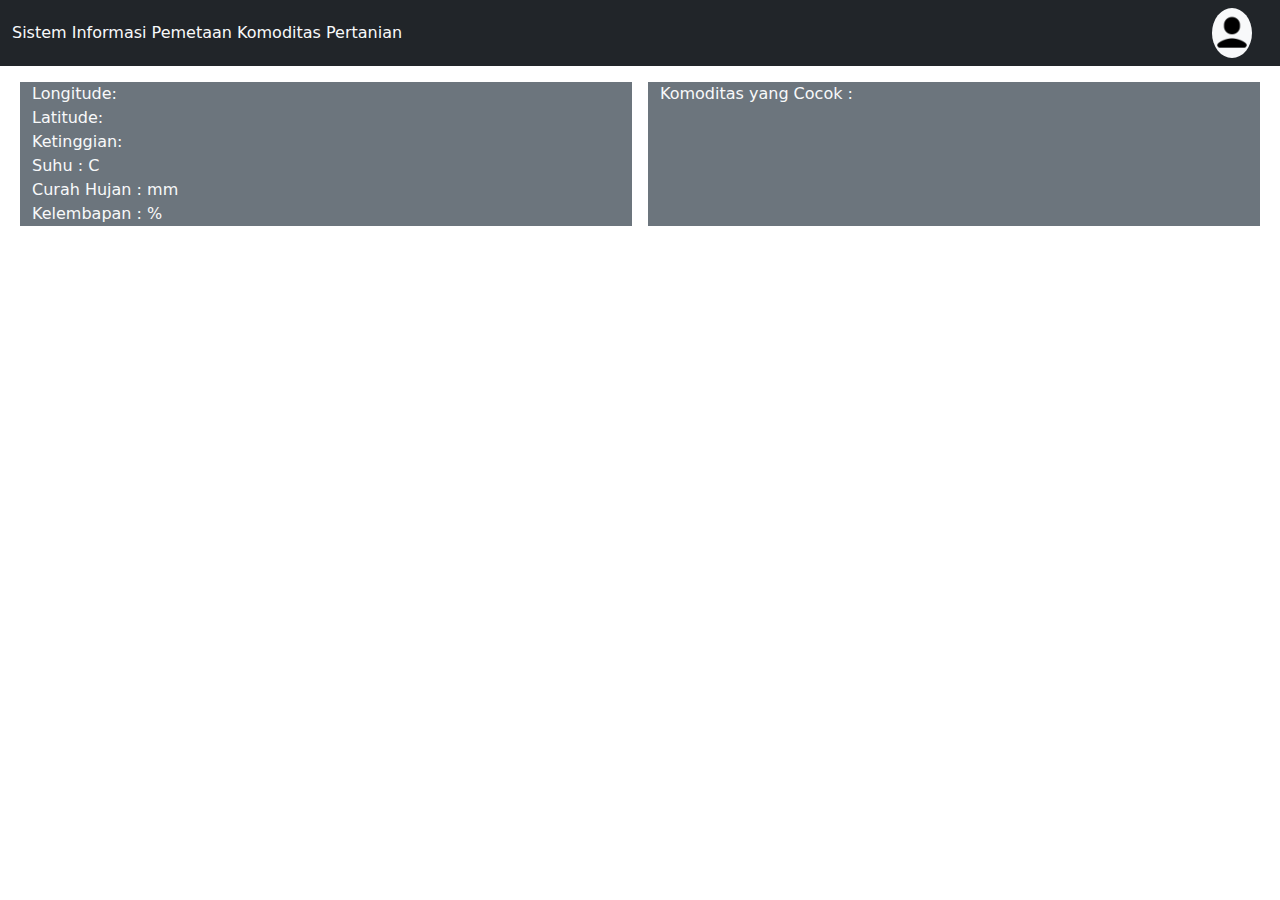
==== index.html @ 34086076 "Merge pull request #1 from abdullahyusuf/patch-1" ====
<!DOCTYPE html>
<html lang="en">
<head>
  <title>Sistem Informasi Pemetaan Komoditas Pertanian</title>
  <meta charset="utf-8">
  <meta name="viewport" content="width=device-width, initial-scale=1">

  <!-- Third Party-->
  <link href="https://cdn.jsdelivr.net/npm/bootstrap@5.1.3/dist/css/bootstrap.min.css" rel="stylesheet">
  <link href="https://cdn.jsdelivr.net/npm/bootstrap@5.0.2/dist/css/bootstrap.min.css" rel="stylesheet" integrity="sha384-EVSTQN3/azprG1Anm3QDgpJLIm9Nao0Yz1ztcQTwFspd3yD65VohhpuuCOmLASjC" crossorigin="anonymous">
  <link href='https://api.mapbox.com/mapbox-gl-js/v2.9.1/mapbox-gl.css' rel='stylesheet' />
  <link href="https://api.mapbox.com/mapbox-gl-js/v2.9.2/mapbox-gl.css" rel="stylesheet">

   <!-- CSS-->
   <link rel="stylesheet" href="style.css">
  
</head>
<body>
    <nav class="navbar bg-dark navbar-dark">
        <div class="container-fluid">
            <span class="navbar-text text-light">Sistem Informasi Pemetaan Komoditas Pertanian</span>
            <a class="navbar-brand bg-light rounded-circle" href="#">
                <img src="icons8-user-90.png" alt="Logo" style="width:40px;" class="rounded-pill">
            </a>
        </div>
    </nav>
    <div class="container-fluid d-flex  ">
        <div class="container bg-secondary text-light flex-fill my-3 mx-2">
            <p class="my-0">Longitude: &nbsp;<span id="lng"></span></p>            
            <p class="my-0">Latitude: &nbsp;<span id="lat"></span></p>
            <p class="my-0">Ketinggian: &nbsp;<span id="ele"></span></p>
            <p class="my-0">Suhu :  C</p>
            <p class="my-0">Curah Hujan :  mm</p>
            <p class="my-0">Kelembapan :  %</p>
        </div>
        <div class="container bg-secondary text-light flex-fill my-3 mx-2">
            <p class="my-0">Komoditas yang Cocok :</p>
        </div>
    </div>

    <div class="container">
        <div id="map">
        </div>
    </div>
   
    <script src="https://cdn.jsdelivr.net/npm/bootstrap@5.1.3/dist/js/bootstrap.bundle.min.js"></script> 
    <script src="https://cdn.jsdelivr.net/npm/bootstrap@5.0.2/dist/js/bootstrap.bundle.min.js" integrity="sha384-MrcW6ZMFYlzcLA8Nl+NtUVF0sA7MsXsP1UyJoMp4YLEuNSfAP+JcXn/tWtIaxVXM" crossorigin="anonymous"></script>
    <script src='https://api.mapbox.com/mapbox-gl-js/v2.9.1/mapbox-gl.js'></script>
    <script>
        mapboxgl.accessToken = 'pk.eyJ1Ijoic3lmcmwiLCJhIjoiY2w2ZDVrdHJrMXRjMjNjcnptOGFoZXRmbSJ9.xlfxxhsScjLuE3vfcq0fnw';
        const map = new mapboxgl.Map({
          container: 'map', // container id
          style: 'mapbox://styles/mapbox/satellite-streets-v11', // stylesheet location
          center: [119.48065582151219,  -5.1948511155886195], // starting position [lng, lat]
          zoom: 11.5 // starting zoom
        });
  
        let lng;
        let lat;
        const lngDisplay = document.getElementById('lng');
        const latDisplay = document.getElementById('lat');
        const eleDisplay = document.getElementById('ele');
  
        const marker = new mapboxgl.Marker({
          'color': '#314ccd'
        });
  
        map.on('click', (event) => {
          // Use the returned LngLat object to set the marker location
          // https://docs.mapbox.com/mapbox-gl-js/api/#lnglat
          marker.setLngLat(event.lngLat).addTo(map);
  
          lng = event.lngLat.lng;
          lat = event.lngLat.lat;
  
          getElevation();
        });
  
        async function getElevation() {
          // Construct the API request
          const query = await fetch(
            `https://api.mapbox.com/v4/mapbox.mapbox-terrain-v2/tilequery/${lng},${lat}.json?layers=contour&limit=50&access_token=${mapboxgl.accessToken}`,
            { method: 'GET' }
          );
          if (query.status !== 200) return;
          const data = await query.json();
          // Display the longitude and latitude values
          lngDisplay.textContent = lng.toFixed(9);
          latDisplay.textContent = lat.toFixed(9);
          const allFeatures = data.features;
          console.log(allFeatures);
          // For each returned feature, add elevation data to the elevations array.
          const elevations = allFeatures.map((feature) => feature.properties.ele);
          console.log(elevations);
          // In the elevations array, find the largest value.
          const highestElevation = Math.max(...elevations);
          console.log(highestElevation); 
          eleDisplay.textContent = `${highestElevation} mdpl`;
        }
      </script>

</body>
</html>
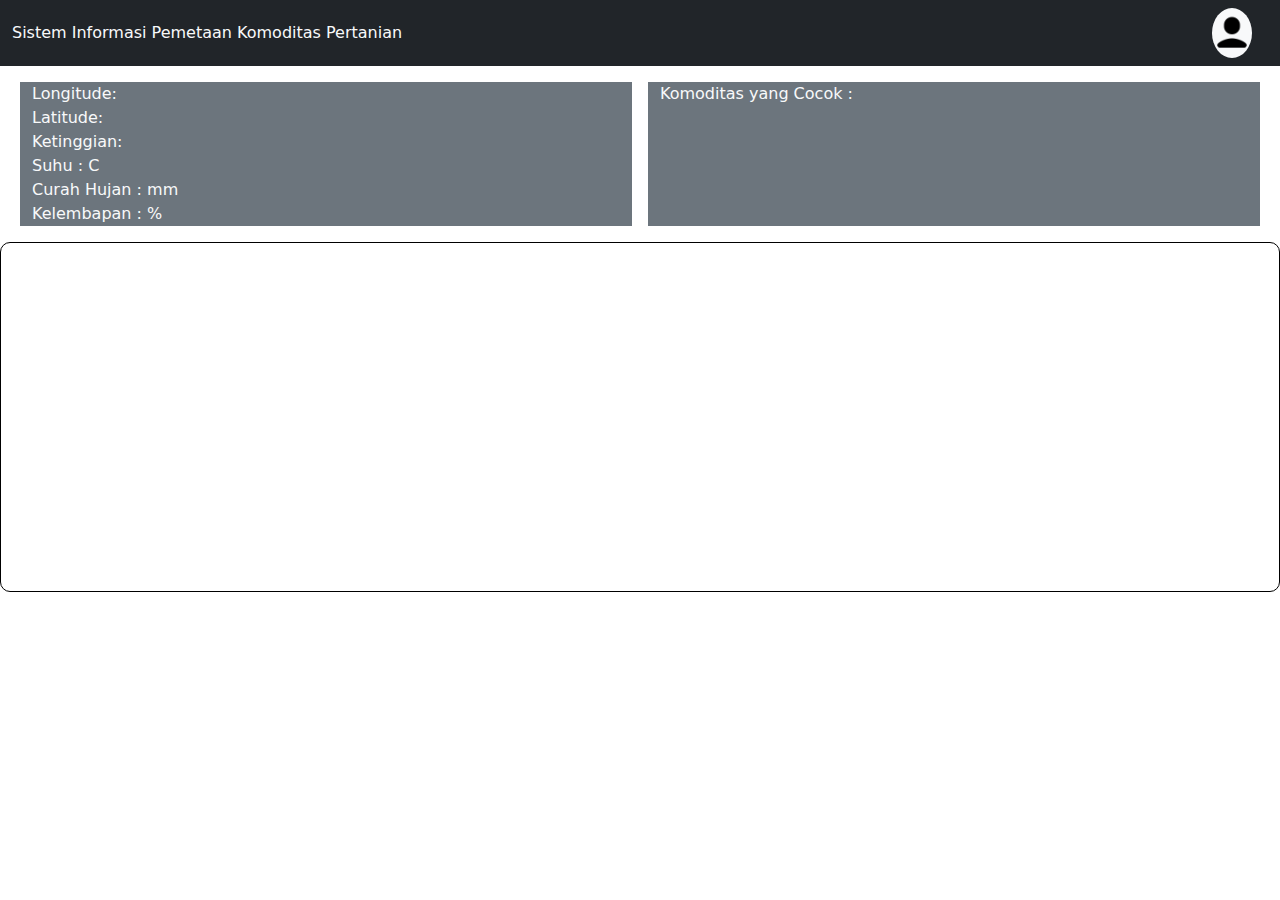
==== commit 042a2ac8: "Update index.html" ====
--- a/index.html
+++ b/index.html
@@ -11,9 +11,15 @@
   <link href='https://api.mapbox.com/mapbox-gl-js/v2.9.1/mapbox-gl.css' rel='stylesheet' />
   <link href="https://api.mapbox.com/mapbox-gl-js/v2.9.2/mapbox-gl.css" rel="stylesheet">
 
-   <!-- CSS-->
-   <link rel="stylesheet" href="style.css">
-  
+   <style>
+   #map{
+    width: 100%;
+    height: 350px;
+    border-radius: 10px;
+    border: 1px solid black;
+}
+</style>
+ 
 </head>
 <body>
     <nav class="navbar bg-dark navbar-dark">
@@ -37,12 +43,11 @@
             <p class="my-0">Komoditas yang Cocok :</p>
         </div>
     </div>
-
-    <div class="container">
+    <!--<div class="container" >-->
         <div id="map">
         </div>
-    </div>
-   
+        </div>
+  
     <script src="https://cdn.jsdelivr.net/npm/bootstrap@5.1.3/dist/js/bootstrap.bundle.min.js"></script> 
     <script src="https://cdn.jsdelivr.net/npm/bootstrap@5.0.2/dist/js/bootstrap.bundle.min.js" integrity="sha384-MrcW6ZMFYlzcLA8Nl+NtUVF0sA7MsXsP1UyJoMp4YLEuNSfAP+JcXn/tWtIaxVXM" crossorigin="anonymous"></script>
     <script src='https://api.mapbox.com/mapbox-gl-js/v2.9.1/mapbox-gl.js'></script>
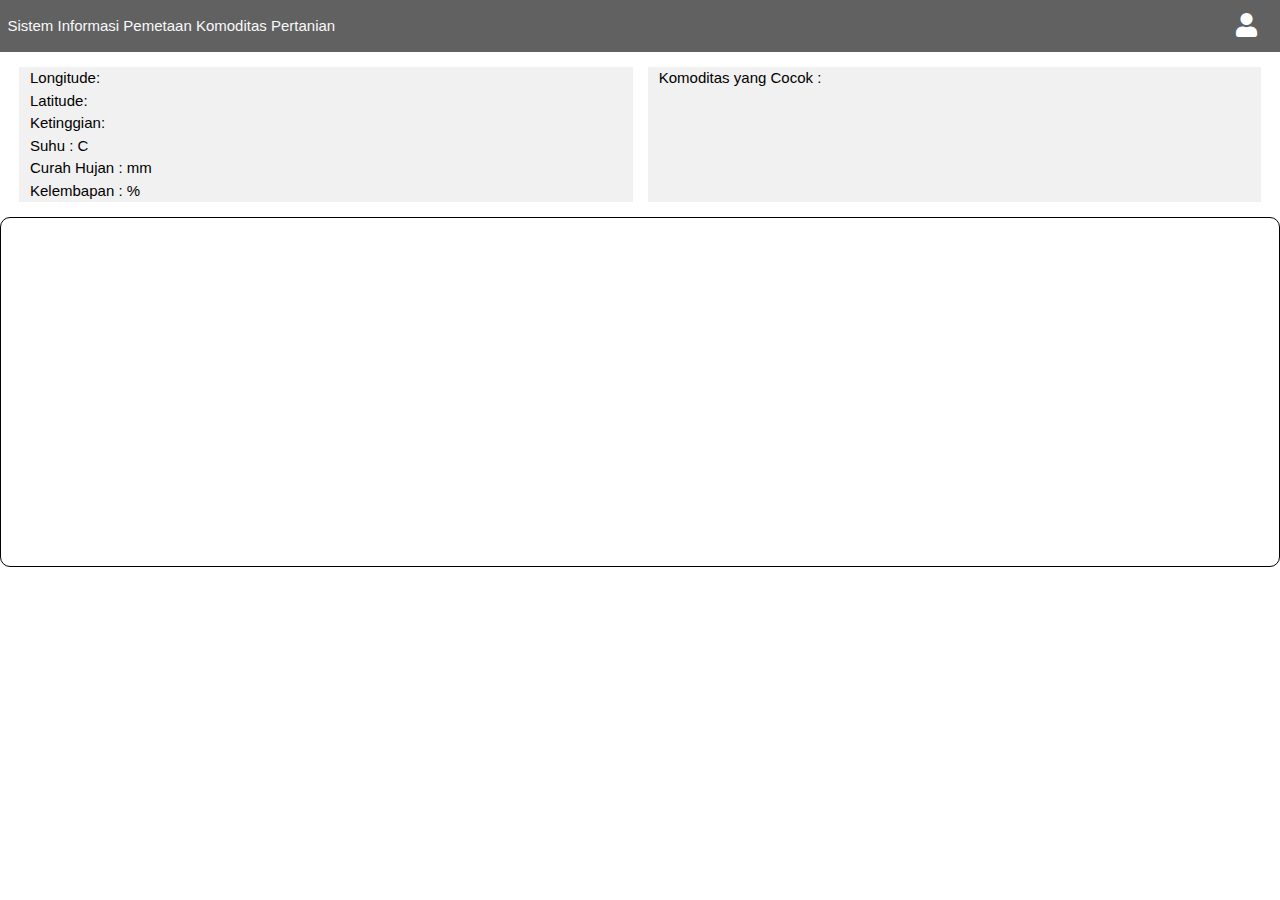
==== commit 407dd71d: "Update index.html" ====
--- a/index.html
+++ b/index.html
@@ -5,9 +5,17 @@
   <meta charset="utf-8">
   <meta name="viewport" content="width=device-width, initial-scale=1">
 
-  <!-- Third Party-->
+  <!-- Bootstrap 5-->
   <link href="https://cdn.jsdelivr.net/npm/bootstrap@5.1.3/dist/css/bootstrap.min.css" rel="stylesheet">
   <link href="https://cdn.jsdelivr.net/npm/bootstrap@5.0.2/dist/css/bootstrap.min.css" rel="stylesheet" integrity="sha384-EVSTQN3/azprG1Anm3QDgpJLIm9Nao0Yz1ztcQTwFspd3yD65VohhpuuCOmLASjC" crossorigin="anonymous">
+  
+  <!-- W3.css-->
+  <link rel="stylesheet" href="https://www.w3schools.com/w3css/4/w3.css">
+  
+  <!-- Font Awesome-->
+  <link rel="stylesheet" href="https://cdnjs.cloudflare.com/ajax/libs/font-awesome/5.15.3/css/all.min.css"/>
+  
+  <!-- Map Box-->
   <link href='https://api.mapbox.com/mapbox-gl-js/v2.9.1/mapbox-gl.css' rel='stylesheet' />
   <link href="https://api.mapbox.com/mapbox-gl-js/v2.9.2/mapbox-gl.css" rel="stylesheet">
 
@@ -19,19 +27,47 @@
     border: 1px solid black;
 }
 </style>
- 
+  
 </head>
 <body>
-    <nav class="navbar bg-dark navbar-dark">
-        <div class="container-fluid">
+    <nav class="navbar w3-dark-gray px-0 py-0">
+        <div class="container-fluid px-2">
             <span class="navbar-text text-light">Sistem Informasi Pemetaan Komoditas Pertanian</span>
-            <a class="navbar-brand bg-light rounded-circle" href="#">
-                <img src="icons8-user-90.png" alt="Logo" style="width:40px;" class="rounded-pill">
+            <a onclick="document.getElementById('id01').style.display='block'" class="w3-button w3-xlarge " href="#">
+                <i class="fas fa-user"></i>
             </a>
         </div>
     </nav>
+
+    <!-- Modal Login-->
+    <div id="id01" class="w3-modal">
+      <div class="w3-modal-content w3-card-4 w3-animate-zoom" style="max-width:400px">
+  
+        <div class="w3-center"><br>
+          <span onclick="document.getElementById('id01').style.display='none'" class="w3-button w3-xlarge w3-hover-red w3-display-topright" title="Close Modal">&times;</span>
+          <h1 class="w3-margin-top w3-opacity"><b>Login</b></h1>
+        </div>
+  
+        <form class="w3-container" action="/action_page.php">
+          <div class="w3-section">
+            <label><b>Username</b></label>
+            <input class="w3-input w3-border w3-margin-bottom" type="text" placeholder="Enter Username" name="usrname" required>
+            <label><b>Password</b></label>
+            <input class="w3-input w3-border" type="password" placeholder="Enter Password" name="psw" required>
+            <button class="w3-button w3-block w3-green w3-section w3-padding" type="submit">Login</button>
+          </div>
+        </form>
+  
+        <div class="w3-container w3-border-top w3-padding-5 w3-light-grey">
+          <input class="w3-check " type="checkbox" checked="checked"> <i>Remember me</i>
+          <span class="w3-right w3-padding w3-hide-small"><a href="#">Forgot password?</a></span>
+        </div>
+  
+      </div>
+    </div>
+
     <div class="container-fluid d-flex  ">
-        <div class="container bg-secondary text-light flex-fill my-3 mx-2">
+        <div class="container w3-light-gray text-light flex-fill my-3 mx-2">
             <p class="my-0">Longitude: &nbsp;<span id="lng"></span></p>            
             <p class="my-0">Latitude: &nbsp;<span id="lat"></span></p>
             <p class="my-0">Ketinggian: &nbsp;<span id="ele"></span></p>
@@ -39,7 +75,7 @@
             <p class="my-0">Curah Hujan :  mm</p>
             <p class="my-0">Kelembapan :  %</p>
         </div>
-        <div class="container bg-secondary text-light flex-fill my-3 mx-2">
+        <div class="container w3-light-gray text-light flex-fill my-3 mx-2">
             <p class="my-0">Komoditas yang Cocok :</p>
         </div>
     </div>
@@ -47,7 +83,6 @@
         <div id="map">
         </div>
         </div>
-  
     <script src="https://cdn.jsdelivr.net/npm/bootstrap@5.1.3/dist/js/bootstrap.bundle.min.js"></script> 
     <script src="https://cdn.jsdelivr.net/npm/bootstrap@5.0.2/dist/js/bootstrap.bundle.min.js" integrity="sha384-MrcW6ZMFYlzcLA8Nl+NtUVF0sA7MsXsP1UyJoMp4YLEuNSfAP+JcXn/tWtIaxVXM" crossorigin="anonymous"></script>
     <script src='https://api.mapbox.com/mapbox-gl-js/v2.9.1/mapbox-gl.js'></script>
@@ -59,6 +94,8 @@
           center: [119.48065582151219,  -5.1948511155886195], // starting position [lng, lat]
           zoom: 11.5 // starting zoom
         });
+      // Add zoom and rotation controls to the map.
+      map.addControl(new mapboxgl.NavigationControl());
   
         let lng;
         let lat;
@@ -92,16 +129,26 @@
           // Display the longitude and latitude values
           lngDisplay.textContent = lng.toFixed(9);
           latDisplay.textContent = lat.toFixed(9);
+          // Get all the returned features
           const allFeatures = data.features;
-          console.log(allFeatures);
-          // For each returned feature, add elevation data to the elevations array.
+          // For each returned feature, add elevation data to the elevations array
           const elevations = allFeatures.map((feature) => feature.properties.ele);
-          console.log(elevations);
-          // In the elevations array, find the largest value.
+          // In the elevations array, find the largest value
           const highestElevation = Math.max(...elevations);
-          console.log(highestElevation); 
+          // Display the largest elevation value
           eleDisplay.textContent = `${highestElevation} mdpl`;
         }
+
+        // Get the modal
+        var modal = document.getElementById('id01');
+
+        // When the user clicks anywhere outside of the modal, close it
+        window.onclick = function(event) {
+          if (event.target == modal) {
+            modal.style.display = "none";
+          }
+        }
+          
       </script>
 
 </body>
